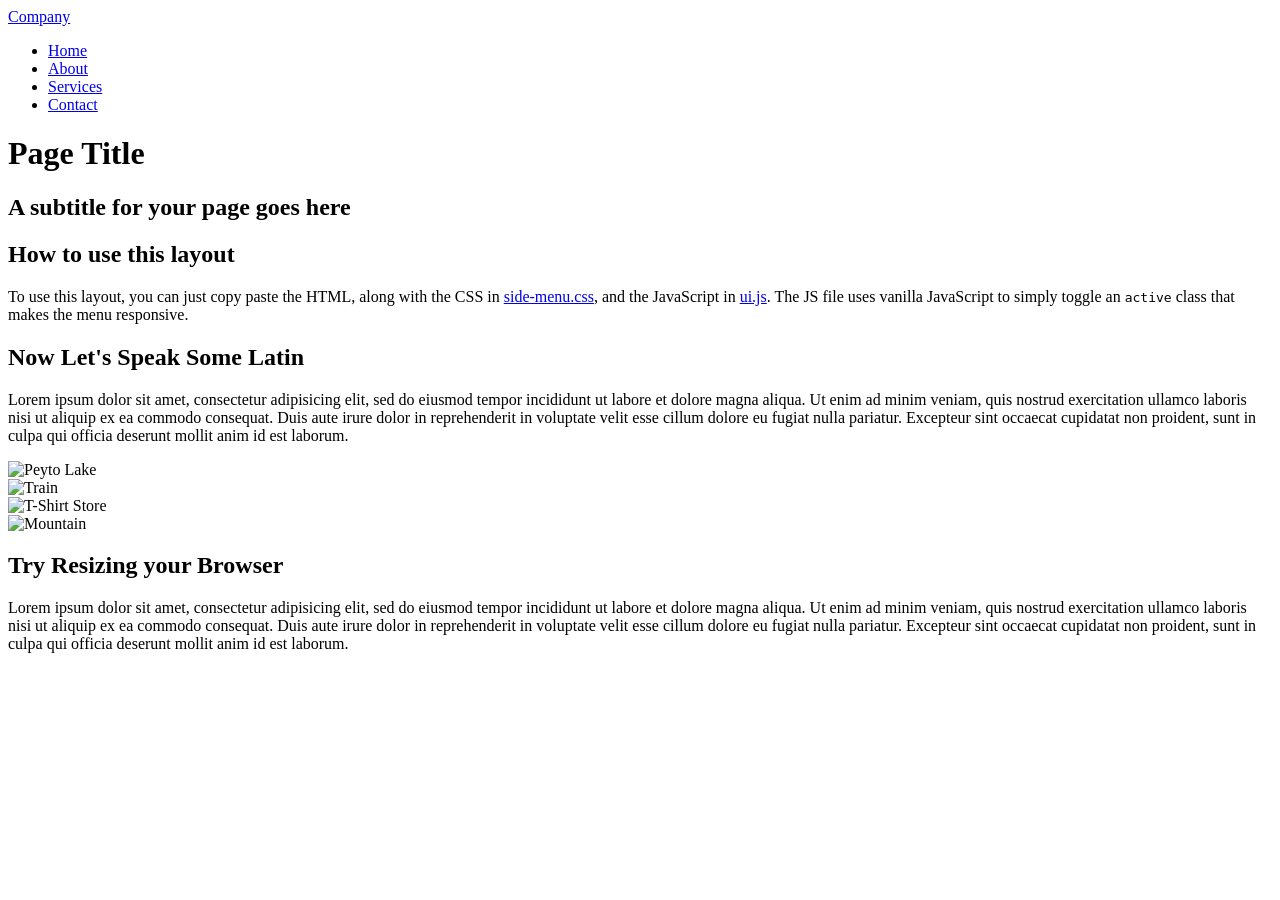
==== layout.html @ f6c70c13 "Add responsive layout with side menu example" ====
<!doctype html>
<html lang="en">
<head>
    <meta charset="utf-8">
    <meta name="viewport" content="width=device-width, initial-scale=1.0">
    <meta name="description" content="A layout example with a side menu that hides on mobile, just like the Pure website.">
    <title>Responsive Side Menu &ndash; Layout Examples &ndash; Pure</title>
    <link rel="stylesheet" href="/css/pure/pure-min.css">
    <link rel="stylesheet" href="/layouts/side-menu/styles.css">
</head>
<body>

<div id="layout">
    <!-- Menu toggle -->
    <a href="#menu" id="menuLink" class="menu-link">
        <!-- Hamburger icon -->
        <span></span>
    </a>

    <div id="menu">
        <div class="pure-menu">
            <a class="pure-menu-heading" href="#company">Company</a>

            <ul class="pure-menu-list">
                <li class="pure-menu-item"><a href="#home" class="pure-menu-link">Home</a></li>
                <li class="pure-menu-item"><a href="#about" class="pure-menu-link">About</a></li>

                <li class="pure-menu-item menu-item-divided pure-menu-selected">
                    <a href="#" class="pure-menu-link">Services</a>
                </li>

                <li class="pure-menu-item"><a href="#contact" class="pure-menu-link">Contact</a></li>
            </ul>
        </div>
    </div>

    <div id="main">
        <div class="header">
            <h1>Page Title</h1>
            <h2>A subtitle for your page goes here</h2>
        </div>

        <div class="content">
            <h2 class="content-subhead">How to use this layout</h2>
            <p>
                To use this layout, you can just copy paste the HTML, along with the CSS in <a href="/layouts/side-menu/styles.css" alt="Side Menu CSS">side-menu.css</a>, and the JavaScript in <a href="/js/ui.js">ui.js</a>. The JS file uses vanilla JavaScript to simply toggle an <code>active</code> class that makes the menu responsive.
            </p>

            <h2 class="content-subhead">Now Let's Speak Some Latin</h2>
            <p>
                Lorem ipsum dolor sit amet, consectetur adipisicing elit, sed do eiusmod tempor incididunt ut labore et dolore magna aliqua. Ut enim ad minim veniam, quis nostrud exercitation ullamco laboris nisi ut aliquip ex ea commodo consequat. Duis aute irure dolor in reprehenderit in voluptate velit esse cillum dolore eu fugiat nulla pariatur. Excepteur sint occaecat cupidatat non proident, sunt in culpa qui officia deserunt mollit anim id est laborum.
            </p>

            <div class="pure-g">
                <div class="pure-u-1-4">
                    <img class="pure-img-responsive" src="http://farm3.staticflickr.com/2875/9069037713_1752f5daeb.jpg" alt="Peyto Lake">
                </div>
                <div class="pure-u-1-4">
                    <img class="pure-img-responsive" src="http://farm3.staticflickr.com/2813/9069585985_80da8db54f.jpg" alt="Train">
                </div>
                <div class="pure-u-1-4">
                    <img class="pure-img-responsive" src="http://farm6.staticflickr.com/5456/9121446012_c1640e42d0.jpg" alt="T-Shirt Store">
                </div>
                <div class="pure-u-1-4">
                    <img class="pure-img-responsive" src="http://farm8.staticflickr.com/7357/9086701425_fda3024927.jpg" alt="Mountain">
                </div>
            </div>

            <h2 class="content-subhead">Try Resizing your Browser</h2>
            <p>
                Lorem ipsum dolor sit amet, consectetur adipisicing elit, sed do eiusmod tempor incididunt ut labore et dolore magna aliqua. Ut enim ad minim veniam, quis nostrud exercitation ullamco laboris nisi ut aliquip ex ea commodo consequat. Duis aute irure dolor in reprehenderit in voluptate velit esse cillum dolore eu fugiat nulla pariatur. Excepteur sint occaecat cupidatat non proident, sunt in culpa qui officia deserunt mollit anim id est laborum.
            </p>
        </div>
    </div>
</div>

<script src="/js/ui.js"></script>

</body>
</html>
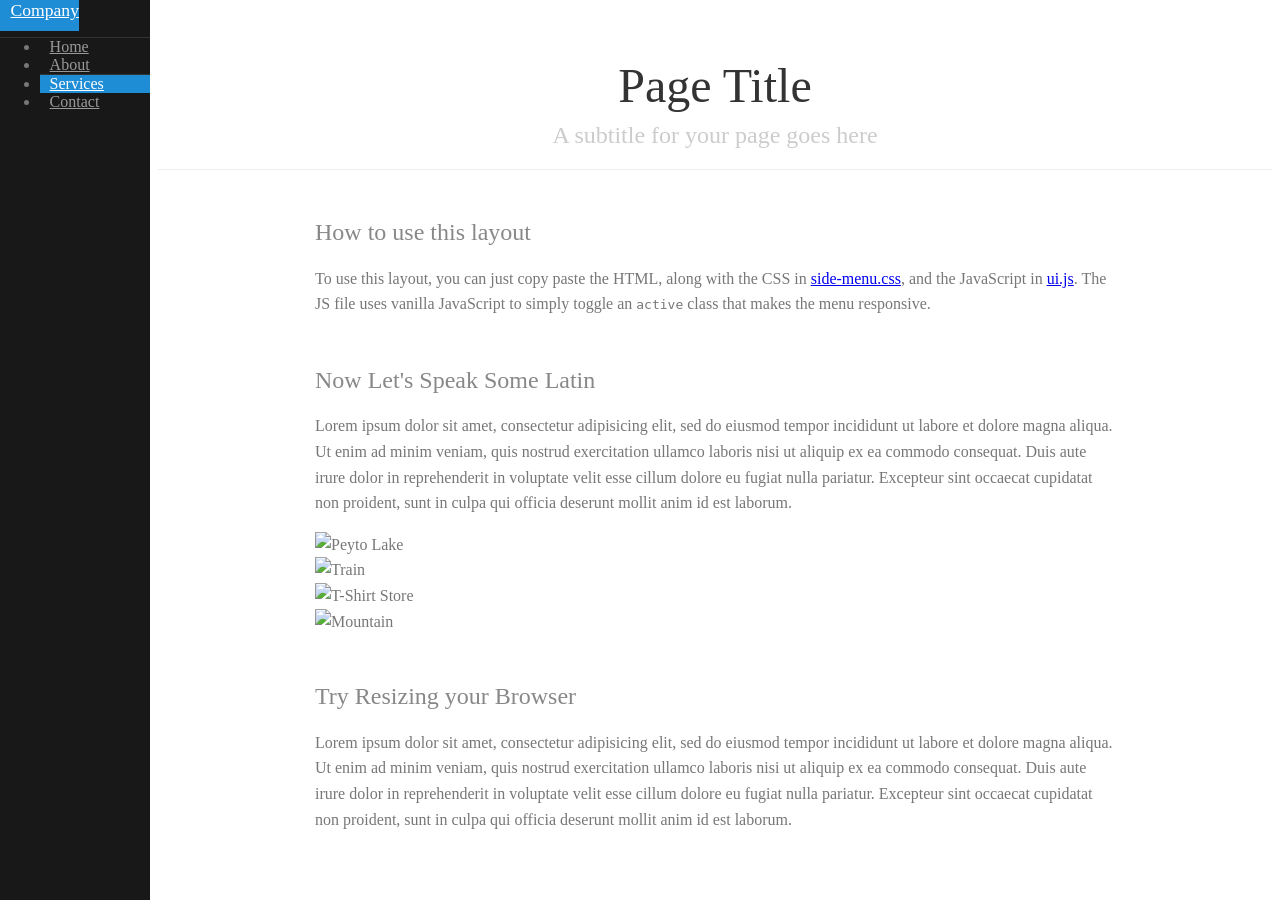
==== commit 649a5cfb: "Replace stylesheet links with main and styles.css" ====
--- a/layout.html
+++ b/layout.html
@@ -5,8 +5,8 @@
     <meta name="viewport" content="width=device-width, initial-scale=1.0">
     <meta name="description" content="A layout example with a side menu that hides on mobile, just like the Pure website.">
     <title>Responsive Side Menu &ndash; Layout Examples &ndash; Pure</title>
-    <link rel="stylesheet" href="/css/pure/pure-min.css">
-    <link rel="stylesheet" href="/layouts/side-menu/styles.css">
+    <link rel="stylesheet" href="/main.css">
+    <link rel="stylesheet" href="/styles.css">
 </head>
 <body>
 
--- a/styles.css
+++ b/styles.css
@@ -0,0 +1,248 @@
+body {
+    color: #777;
+}
+
+.pure-img-responsive {
+    max-width: 100%;
+    height: auto;
+}
+
+/*
+Add transition to containers so they can push in and out.
+*/
+#layout,
+#menu,
+.menu-link {
+    -webkit-transition: all 0.2s ease-out;
+    -moz-transition: all 0.2s ease-out;
+    -ms-transition: all 0.2s ease-out;
+    -o-transition: all 0.2s ease-out;
+    transition: all 0.2s ease-out;
+}
+
+/*
+This is the parent `<div>` that contains the menu and the content area.
+*/
+#layout {
+    position: relative;
+    left: 0;
+    padding-left: 0;
+}
+    #layout.active #menu {
+        left: 150px;
+        width: 150px;
+    }
+
+    #layout.active .menu-link {
+        left: 150px;
+    }
+/*
+The content `<div>` is where all your content goes.
+*/
+.content {
+    margin: 0 auto;
+    padding: 0 2em;
+    max-width: 800px;
+    margin-bottom: 50px;
+    line-height: 1.6em;
+}
+
+.header {
+     margin: 0;
+     color: #333;
+     text-align: center;
+     padding: 2.5em 2em 0;
+     border-bottom: 1px solid #eee;
+ }
+    .header h1 {
+        margin: 0.2em 0;
+        font-size: 3em;
+        font-weight: 300;
+    }
+     .header h2 {
+        font-weight: 300;
+        color: #ccc;
+        padding: 0;
+        margin-top: 0;
+    }
+
+.content-subhead {
+    margin: 50px 0 20px 0;
+    font-weight: 300;
+    color: #888;
+}
+
+
+
+/*
+The `#menu` `<div>` is the parent `<div>` that contains the `.pure-menu` that
+appears on the left side of the page.
+*/
+
+#menu {
+    margin-left: -150px; /* "#menu" width */
+    width: 150px;
+    position: fixed;
+    top: 0;
+    left: 0;
+    bottom: 0;
+    z-index: 1000; /* so the menu or its navicon stays above all content */
+    background: #191818;
+    overflow-y: auto;
+}
+    /*
+    All anchors inside the menu should be styled like this.
+    */
+    #menu a {
+        color: #999;
+        border: none;
+        padding: 0.6em 0 0.6em 0.6em;
+    }
+
+    /*
+    Remove all background/borders, since we are applying them to #menu.
+    */
+     #menu .pure-menu,
+     #menu .pure-menu ul {
+        border: none;
+        background: transparent;
+    }
+
+    /*
+    Add that light border to separate items into groups.
+    */
+    #menu .pure-menu ul,
+    #menu .pure-menu .menu-item-divided {
+        border-top: 1px solid #333;
+    }
+        /*
+        Change color of the anchor links on hover/focus.
+        */
+        #menu .pure-menu li a:hover,
+        #menu .pure-menu li a:focus {
+            background: #333;
+        }
+
+    /*
+    This styles the selected menu item `<li>`.
+    */
+    #menu .pure-menu-selected,
+    #menu .pure-menu-heading {
+        background: #1f8dd6;
+    }
+        /*
+        This styles a link within a selected menu item `<li>`.
+        */
+        #menu .pure-menu-selected a {
+            color: #fff;
+        }
+
+    /*
+    This styles the menu heading.
+    */
+    #menu .pure-menu-heading {
+        font-size: 110%;
+        color: #fff;
+        margin: 0;
+    }
+
+/* -- Dynamic Button For Responsive Menu -------------------------------------*/
+
+/*
+The button to open/close the Menu is custom-made and not part of Pure. Here's
+how it works:
+*/
+
+/*
+`.menu-link` represents the responsive menu toggle that shows/hides on
+small screens.
+*/
+.menu-link {
+    position: fixed;
+    display: block; /* show this only on small screens */
+    top: 0;
+    left: 0; /* "#menu width" */
+    background: #000;
+    background: rgba(0,0,0,0.7);
+    font-size: 10px; /* change this value to increase/decrease button size */
+    z-index: 10;
+    width: 2em;
+    height: auto;
+    padding: 2.1em 1.6em;
+}
+
+    .menu-link:hover,
+    .menu-link:focus {
+        background: #000;
+    }
+
+    .menu-link span {
+        position: relative;
+        display: block;
+    }
+
+    .menu-link span,
+    .menu-link span:before,
+    .menu-link span:after {
+        background-color: #fff;
+        pointer-events: none;
+        width: 100%;
+        height: 0.2em;
+    }
+
+        .menu-link span:before,
+        .menu-link span:after {
+            position: absolute;
+            margin-top: -0.6em;
+            content: " ";
+        }
+
+        .menu-link span:after {
+            margin-top: 0.6em;
+        }
+
+
+/* -- Responsive Styles (Media Queries) ------------------------------------- */
+
+/*
+Hides the menu at `48em`, but modify this based on your app's needs.
+*/
+@media (min-width: 48em) {
+
+    .header,
+    .content {
+        padding-left: 2em;
+        padding-right: 2em;
+    }
+
+    #layout {
+        padding-left: 150px; /* left col width "#menu" */
+        left: 0;
+    }
+    #menu {
+        left: 150px;
+    }
+
+    .menu-link {
+        position: fixed;
+        left: 150px;
+        display: none;
+    }
+
+    #layout.active .menu-link {
+        left: 150px;
+    }
+}
+
+@media (max-width: 48em) {
+    /* Only apply this when the window is small. Otherwise, the following
+    case results in extra padding on the left:
+        * Make the window small.
+        * Tap the menu to trigger the active state.
+        * Make the window large again.
+    */
+    #layout.active {
+        position: relative;
+        left: 150px;
+    }
+}
